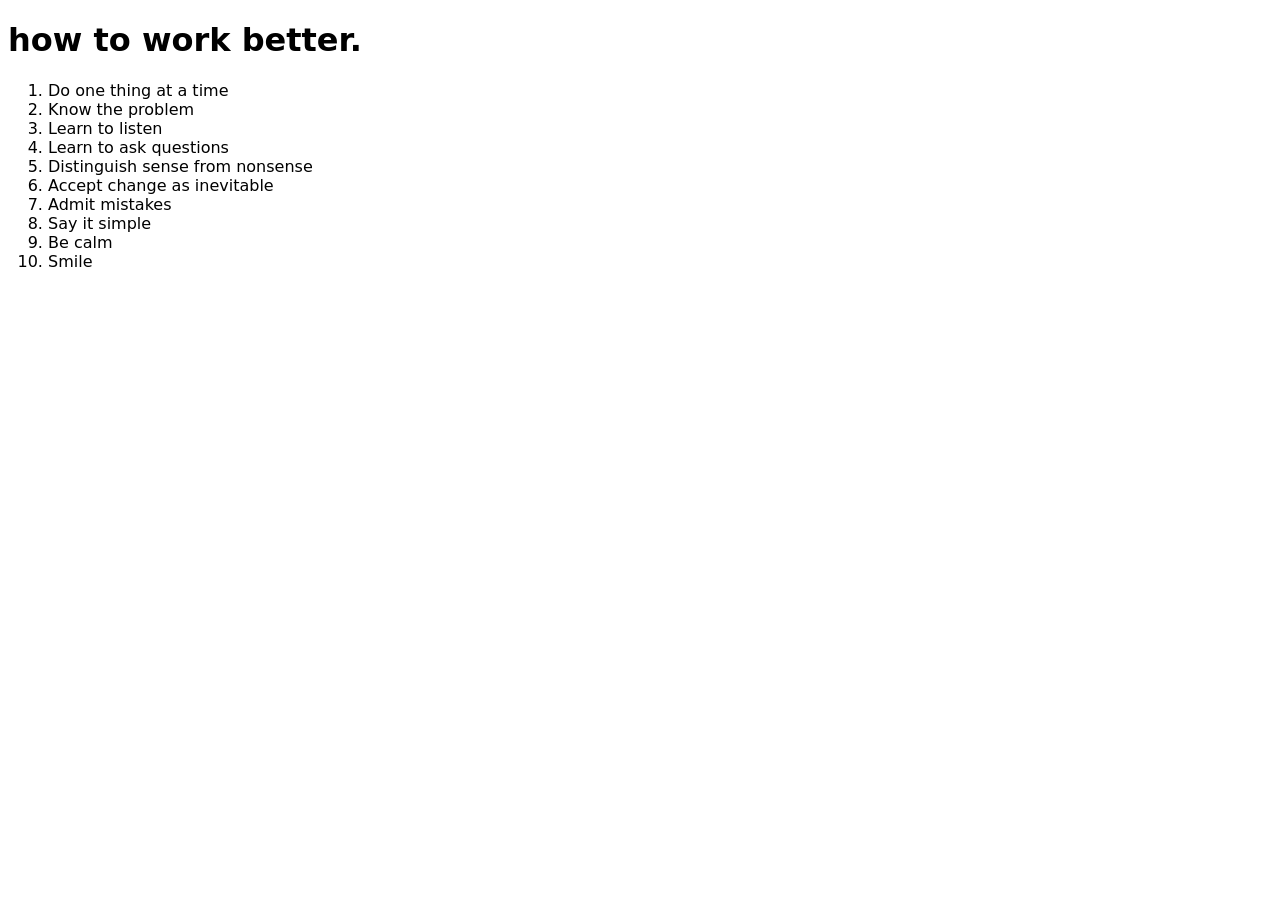
==== how-to-work-better.html @ 0e48812a "version zero" ====
<!DOCTYPE html>
<html lang="en">
<head>
	<meta charset="UTF-8">
	<meta name="viewport" content="width=device-width, initial-scale=1.0">
	<title>how to work better.</title>
		<link rel="stylesheet" href="style.css">
</head>
<body>
	<h1>how to work better.</h1>

<ol>
	<li>Do one thing at a time</li>
	<li>Know the problem</li>
	<li>Learn to listen</li>
	<li>Learn to ask questions</li>
	<li>Distinguish sense from nonsense</li>
	<li>Accept change as inevitable</li>
	<li>Admit mistakes</li>
	<li>Say it simple</li>
	<li>Be calm</li>
	<li>Smile</li>
</ol>

</body>
</html>
---- style.css ----
body {
	font-family: system-ui;
}
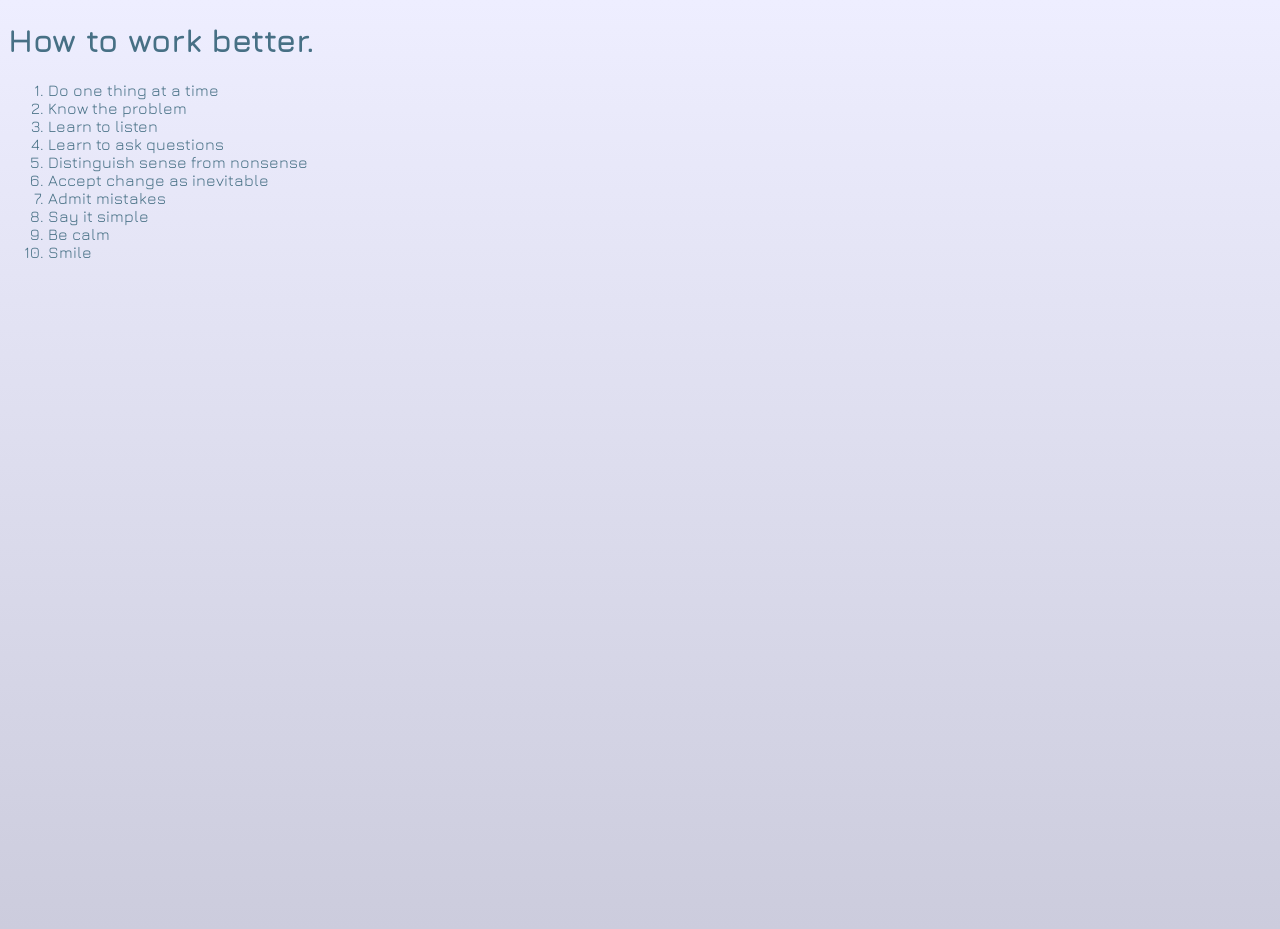
==== commit 64a043e3: "yoooooo cool" ====
--- a/how-to-work-better.html
+++ b/how-to-work-better.html
@@ -5,9 +5,24 @@
 	<meta name="viewport" content="width=device-width, initial-scale=1.0">
 	<title>how to work better.</title>
 		<link rel="stylesheet" href="style.css">
+
+		<link rel="preconnect" href="https://fonts.googleapis.com">
+<link rel="preconnect" href="https://fonts.gstatic.com" crossorigin>
+<link href="https://fonts.googleapis.com/css2?family=Geologica:wght,CRSV@100..900,0&family=Jura:wght@300..700&family=Roboto+Slab:wght@100..900&display=swap" rel="stylesheet">
+
+<style>
+	body{
+		font-family: "Jura", sans-serif;
+		color: hsl(200,30%,40%);
+		background: linear-gradient(#EEF, #CCD);
+		min-height: 100vh;
+	
+	}
+</style>
+
 </head>
 <body>
-	<h1>how to work better.</h1>
+	<h1>How to work better.</h1>
 
 <ol>
 	<li>Do one thing at a time</li>
